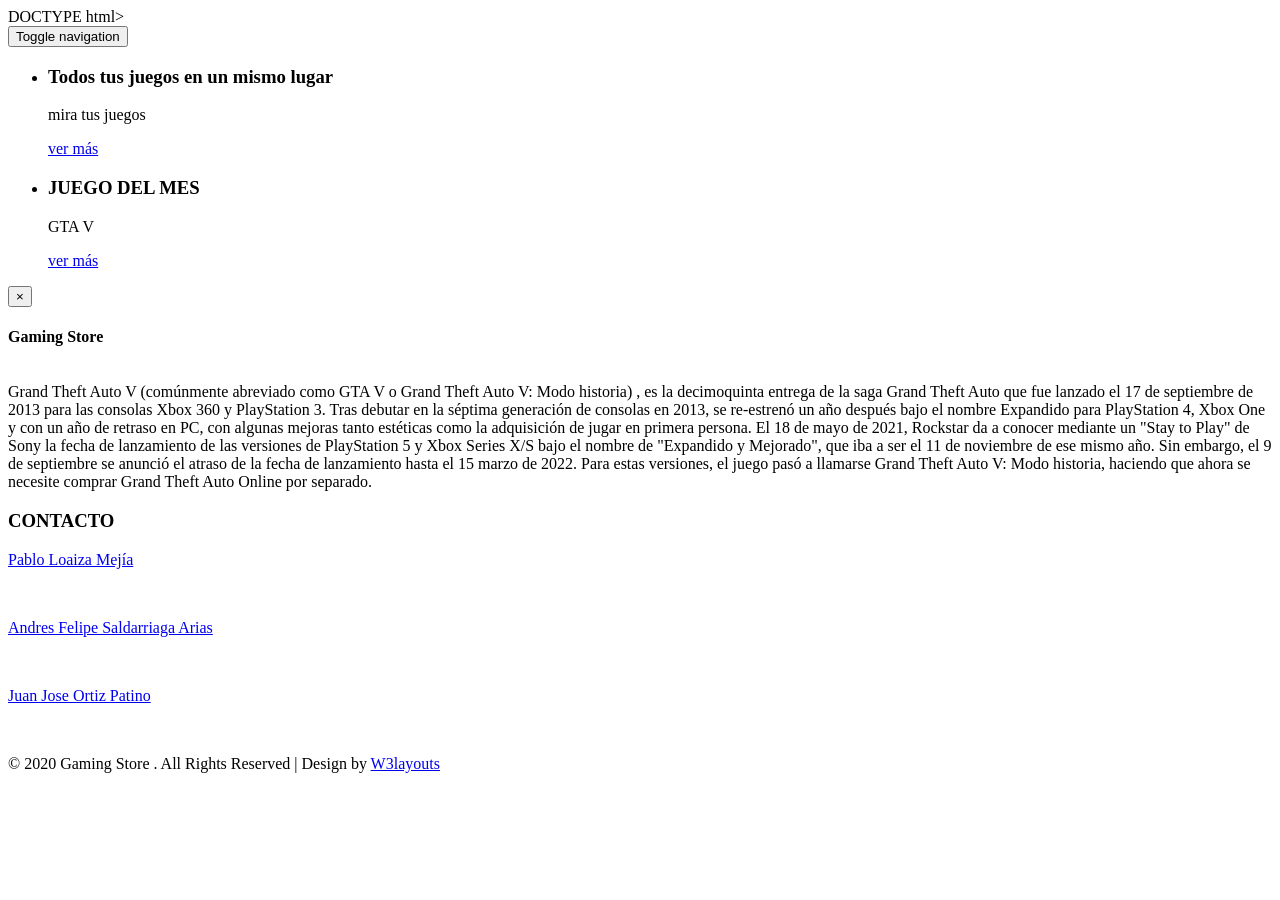
==== index.html @ f5cdbe8d "commit index" ====
DOCTYPE html>
<html lang="en">

<head>
    <title>Gaming Store a Games Category Bootstrap responsive Website Template | Home :: w3layouts</title>
    <meta name="viewport" content="width=device-width, initial-scale=1">
    <meta charset="utf-8">
    <meta name="keywords" content="Gaming Store Responsive web template, Bootstrap Web Templates, Flat Web Templates, Android Compatible web template, 
Smartphone Compatible web template, free webdesigns for Nokia, Samsung, LG, SonyEricsson, Motorola web design" />
    <script
        type="application/x-javascript"> addEventListener("load", function() { setTimeout(hideURLbar, 0); }, false); function hideURLbar(){ window.scrollTo(0,1); } </script>
    <!-- bootstrap-css -->
    <link href="css/bootstrap.css" rel="stylesheet" type="text/css" media="all" />
    <!--// bootstrap-css -->
    <!-- css -->
    <link rel="stylesheet" href="css/style.css" type="text/css" media="all" />
    <!--// css -->
    <!-- font-awesome icons -->
    <link href="css/font-awesome.css" rel="stylesheet">
    <!-- //font-awesome icons -->
    <!-- portfolio -->
    <link rel="stylesheet" href="css/chocolat.css" type="text/css" media="all">
    <!-- //portfolio -->
    <!-- font -->
    <link href="//fonts.googleapis.com/css?family=Roboto:100,100i,300,300i,400,400i,500,500i,700,700i,900,900i"
        rel="stylesheet">
    <link href='//fonts.googleapis.com/css?family=Roboto+Condensed:400,700italic,700,400italic,300italic,300'
        rel='stylesheet' type='text/css'>
    <!-- //font -->
    <script src="js/jquery-1.11.1.min.js"></script>
    <script src="js/bootstrap.js"></script>
    <script type="text/javascript">
        jQuery(document).ready(function ($) {
            $(".scroll").click(function (event) {
                event.preventDefault();
                $('html,body').animate({ scrollTop: $(this.hash).offset().top }, 1000);
            });
        });
    </script>
    <script src="js/main.js"></script>
    <!--[if lt IE 9]>
  <script src="https://oss.maxcdn.com/libs/html5shiv/3.7.0/html5shiv.js"></script>
<![endif]-->
</head>

<body>
    <!-- banner -->
    <div class="banner">
        <div class="agileinfo-dot">
            <div class="header-top">
                <div class="container">
                    <div class="header-top-info">
                        <nav class="navbar navbar-default">
                            <!-- Brand and toggle get grouped for better mobile display -->
                            <div class="navbar-header">
                                <button type="button" class="navbar-toggle collapsed" data-toggle="collapse"
                                    data-target="#bs-example-navbar-collapse-1">
                                    <span class="sr-only">Toggle navigation</span>
                                    <span class="icon-bar"></span>
                                    <span class="icon-bar"></span>
                                    <span class="icon-bar"></span>
                                </button>
                            </div>

                            <!-- Collect the nav links, forms, and other content for toggling -->
                            <div class="collapse navbar-collapse nav-wil" id="bs-example-navbar-collapse-1">
                                <nav class="menu"></nav>
                            </div>
                            <!-- /.navbar-collapse -->
                        </nav>
                    </div>
                </div>
            </div>
            <div class="w3layouts-banner-info">
                <div class="container">
                    <div class="w3layouts-banner-slider">
                        <div class="w3layouts-banner-top-slider">
                            <div class="slider">
                                <div class="callbacks_container">
                                    <ul class="rslides callbacks callbacks1" id="slider4">
                                        <li>
                                            <div class="banner_text">
                                                <h3>Todos tus juegos en un mismo lugar</h3>
                                                <p>mira tus juegos</p>
                                                <div class="w3-button">
                                                    <a href="javascript:void(0)" id="item_5">ver más</a>
                                                </div>
                                            </div>
                                        </li>
                                        <li>
                                            <div class="banner_text">
                                                <h3>JUEGO DEL MES</h3>
                                                <p>GTA V</p>
                                                <div class="w3-button">
                                                    <a href="javascript:void(0)" data-toggle="modal"
                                                        data-target="#myModal">ver más</a>
                                                </div>
                                            </div>
                                        </li>
                                    </ul>
                                </div>
                                <div class="clearfix"> </div>
                                <script src="js/responsiveslides.min.js"></script>
                                <script>
                                    // You can also use "$(window).load(function() {"
                                    $(function () {
                                        // Slideshow 4
                                        $("#slider4").responsiveSlides({
                                            auto: true,
                                            pager: true,
                                            nav: true,
                                            speed: 500,
                                            namespace: "callbacks",
                                            before: function () {
                                                $('.events').append("<li>before event fired.</li>");
                                            },
                                            after: function () {
                                                $('.events').append("<li>after event fired.</li>");
                                            }
                                        });

                                    });
                                </script>
                                <!--banner Slider starts Here-->
                            </div>
                        </div>
                    </div>
                </div>
            </div>
        </div>
    </div>
    <!-- //banner -->


    <!-- modal -->
    <div class="modal about-modal fade" id="myModal" tabindex="-1" role="dialog">
        <div class="modal-dialog" role="document">
            <div class="modal-content">
                <div class="modal-header">
                    <button type="button" class="close" data-dismiss="modal" aria-label="Close"><span
                            aria-hidden="true">&times;</span></button>
                    <h4 class="modal-title">Gaming <span>Store</span></h4>
                </div>
                <div class="modal-body">
                    <div class="agileits-w3layouts-info">
                        <img src="images/GTAV.webp" alt="" />
                        <p>Grand Theft Auto V (comúnmente abreviado como GTA V o Grand Theft Auto V: Modo historia) , es
                            la decimoquinta entrega de la saga Grand Theft Auto que fue lanzado el 17 de septiembre de
                            2013 para las consolas Xbox 360 y PlayStation 3.

                            Tras debutar en la séptima generación de consolas en 2013, se re-estrenó un año después bajo
                            el nombre Expandido para PlayStation 4, Xbox One y con un año de retraso en PC, con algunas
                            mejoras tanto estéticas como la adquisición de jugar en primera persona. El 18 de mayo de
                            2021, Rockstar da a conocer mediante un "Stay to Play" de Sony la fecha de lanzamiento de
                            las versiones de PlayStation 5 y Xbox Series X/S bajo el nombre de "Expandido y Mejorado",
                            que iba a ser el 11 de noviembre de ese mismo año. Sin embargo, el 9 de septiembre se
                            anunció el atraso de la fecha de lanzamiento hasta el 15 marzo de 2022. Para estas
                            versiones, el juego pasó a llamarse Grand Theft Auto V: Modo historia, haciendo que ahora se
                            necesite comprar Grand Theft Auto Online por separado. </p>
                    </div>
                </div>
            </div>
        </div>
    </div>
    <!-- //modal -->
    <!-- footer -->
    <footer id="contacto">
        <div class="container">
            <div class="footer-top">
                <div class="col-md-4 amet-sed amet-medium" id="contendor-contacto">
                    <div class="footer-title">
                        <h3>CONTACTO</h3>
                    </div>
                    <div class="contacto">
                        <div>
                            <p><a href="mailto:pablo.loaiza@upb.edu.co" target="_blank">Pablo Loaiza Mejía</a></p>
                            <a href="https://wa.me/3006722101" target="_blank" style="padding: 5px;"><i
                                    class="fa fa-whatsapp" style="color: white;"></i></a>
                            <a href="mailto:pablo.loaiza@upb.edu.co" target="_blank" style="padding: 5px;"><i
                                    class="fa fa-envelope" style="color: white;"></i></a>
                        </div>
                        <div>
                            <p><a href="mailto:andres.saldarriagaa@upb.edu.co" target="_blank"> Andres Felipe
                                    Saldarriaga Arias</a></p>
                            <a href="https://wa.me/3106847478" target="_blank" style="padding: 5px;"><i
                                    class="fa fa-whatsapp" style="color: white;"></i></a>
                            <a href="mailto:andres.saldarriagaa@upb.edu.co" target="_blank" style="padding: 5px;"><i
                                    class="fa fa-envelope" style="color: white;"></i></a>
                        </div>
                        <div>
                            <p><a href="mailto:juanj.ortiz@upb.edu.co" target="_blank">Juan Jose Ortiz Patino</a></p>
                            <a href="https://wa.me/3016197280" target="_blank" style="padding: 5px;"><i
                                    class="fa fa-whatsapp" style="color: white;"></i></a>
                            <a href="mailto:juanj.ortiz@upb.edu.co" target="_blank" style="padding: 5px;"><i
                                    class="fa fa-envelope" style="color: white;"></i></a>
                        </div>
                    </div>
                </div>
            </div>
        </div>
    </footer>
    <!-- //footer -->
    <!-- copyright -->
    <div class="copyright">
        <div class="container">
            <p class="footer-class">© 2020 Gaming Store . All Rights Reserved | Design by <a
                    href="http://w3layouts.com/" target="_blank">W3layouts</a> </p>
        </div>
    </div>
    <!-- //copyright -->
    <script src="js/jarallax.js"></script>
    <!-- <script src="js/SmoothScroll.min.js"></script> -->
    <script type="text/javascript">
        /* init Jarallax */
        $('.jarallax').jarallax({
            speed: 0.5,
            imgWidth: 1366,
            imgHeight: 768
        })
    </script>
    <script src="js/responsiveslides.min.js"></script>
    <script type="text/javascript" src="js/move-top.js"></script>
    <script type="text/javascript" src="js/easing.js"></script>
    <!-- here stars scrolling icon -->
    <script type="text/javascript">
        $(document).ready(function () {
            /*
                var defaults = {
                containerID: 'toTop', // fading element id
                containerHoverID: 'toTopHover', // fading element hover id
                scrollSpeed: 1200,
                easingType: 'linear' 
                };
            */

            $().UItoTop({ easingType: 'easeOutQuart' });

        });
    </script>
    <!-- //here ends scrolling icon -->
    <!-- Tabs-JavaScript -->
    <script src="js/jquery.filterizr.js"></script>
    <script src="js/controls.js"></script>
    <script type="text/javascript">
        $(function () {
            $('.filtr-container').filterizr();
        });
    </script>
    <!-- //Tabs-JavaScript -->
    <!-- PopUp-Box-JavaScript -->
    <script src="js/jquery.chocolat.js"></script>
    <script type="text/javascript">
        $(function () {
            $('.filtr-item a').Chocolat();
        });
    </script>
    <!-- //PopUp-Box-JavaScript -->
</body>

</html>
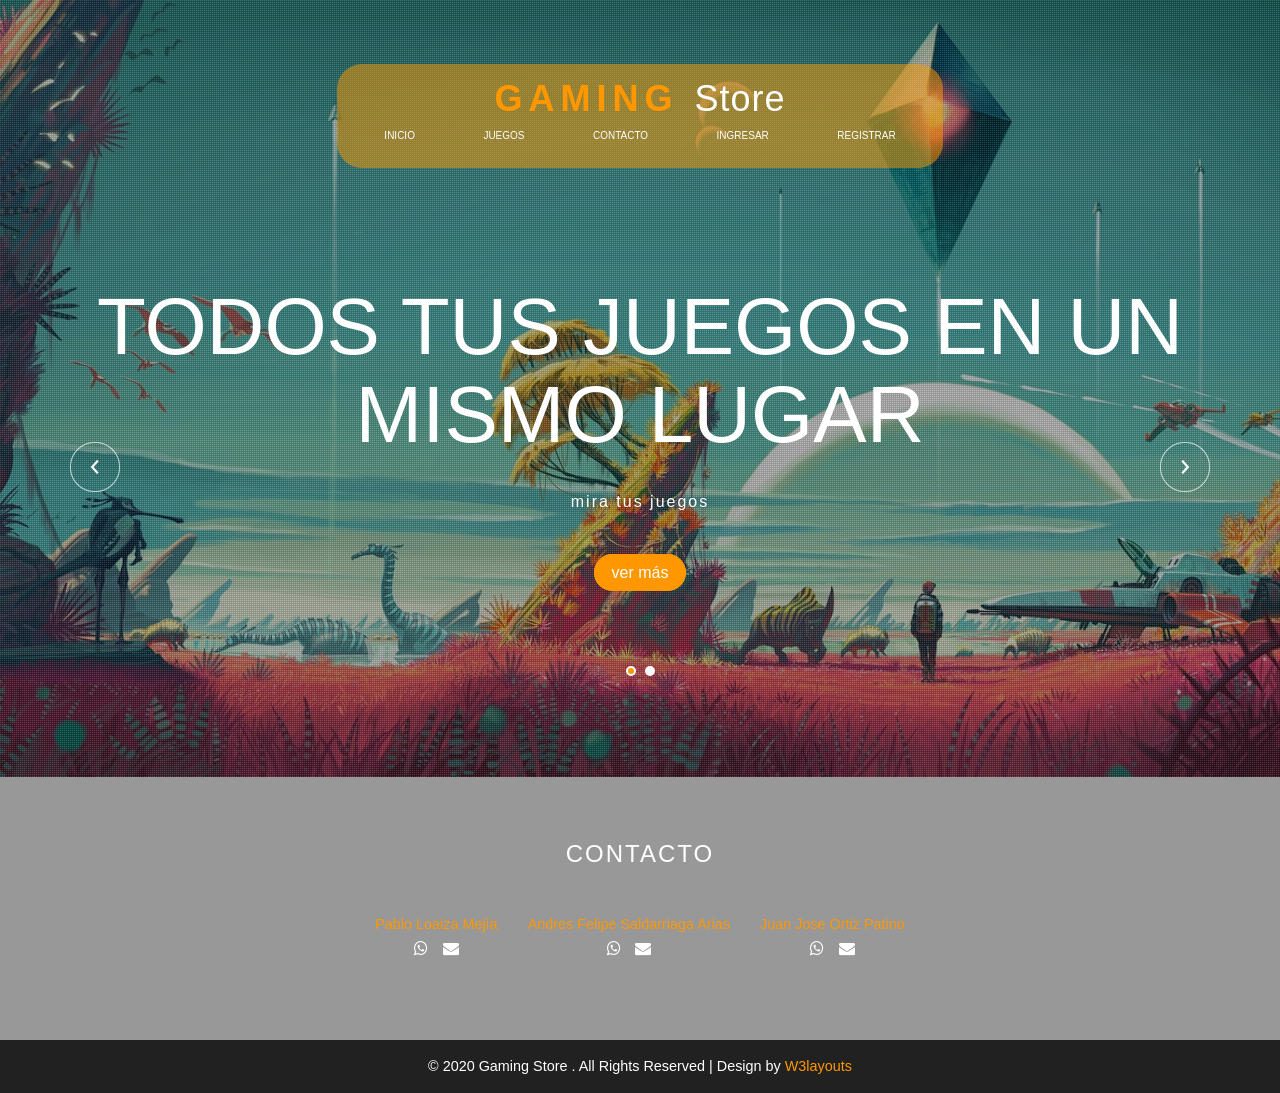
==== commit 86a147a2: "corregir" ====
--- a/index.html
+++ b/index.html
@@ -1,4 +1,4 @@
-DOCTYPE html>
+<!DOCTYPE html>
 <html lang="en">
 
 <head>
--- a/css/style.css
+++ b/css/style.css
@@ -0,0 +1,2093 @@
+/*--A Design by W3layouts 
+Author: W3layout
+Author URL: http://w3layouts.com
+--*/
+body a {
+	transition: 0.5s all;
+	-webkit-transition: 0.5s all;
+	-o-transition: 0.5s all;
+	-moz-transition: 0.5s all;
+	-ms-transition: 0.5s all;
+}
+
+html,
+body {
+	font-size: 100%;
+	font-family: 'Roboto', sans-serif;
+}
+
+body {
+	background: #FFFFFF;
+}
+
+.banner {
+	background: url(../images/1.jpg) no-repeat 0px 0px;
+	background-size: cover;
+}
+
+.agileinfo-dot {
+	background: url(../images/dott.png)repeat 0px 0px;
+	background-size: 2px;
+	-webkit-background-size: 2px;
+	-moz-background-size: 2px;
+	-o-background-size: 2px;
+	-ms-background-size: 2px;
+	padding: 3em 0;
+}
+
+.jarallax {
+	position: relative;
+	background-size: cover;
+	background-repeat: no-repeat;
+	background-position: 50% 50%;
+}
+
+/*-- banner --*/
+/*-- header --*/
+.agileits-logo {
+	text-align: center;
+}
+
+.agileits-logo h1 {
+	margin: 0;
+}
+
+.agileits-logo h1 a {
+	font-size: 1em;
+	text-transform: uppercase;
+	color: #FF9800;
+	text-decoration: none;
+	font-weight: 700;
+	font-family: 'Roboto Condensed', sans-serif;
+	letter-spacing: 6px;
+	padding: 0;
+}
+
+.agileits-logo h1 a span {
+	text-transform: capitalize;
+	letter-spacing: 1px;
+	font-weight: 300;
+	color: #FFFFFF;
+}
+
+nav {
+	position: fixed;
+	top: 0;
+	display: flex;
+	flex-direction: column;
+	align-items: center;
+	justify-content: center;
+	width: 90%;
+	left: 0;
+	margin: 5%;
+	overflow: hidden;
+	z-index: 3;
+}
+
+.navbar-default {
+	background: none;
+	border: none;
+}
+
+.navbar {
+	margin-bottom: 0;
+}
+
+.navbar-collapse {
+	padding: 0;
+	box-shadow: none;
+}
+
+.navbar-default .navbar-brand {
+	color: #fff;
+}
+
+.navbar-nav {
+	float: none;
+	text-align: center;
+	background: none;
+}
+
+.header-top-info ul {
+	background-color: rgba(255, 153, 0, 0.5);
+	padding: 15px;
+	border-radius: 25px;
+}
+
+.header-top-info ul li {
+	display: inline-block;
+	float: none;
+}
+
+.navbar-nav li:after {
+	display: none;
+}
+
+.navbar-nav li.active:after {
+	background: none !important;
+	width: 0px !important;
+}
+
+.navbar-default .navbar-nav>li>a {
+	color: #fff;
+	border: solid 2px rgba(255, 255, 255, 0);
+}
+
+.navbar-default .navbar-nav>li>a:hover,
+.navbar-default .navbar-nav>li>a:focus {
+	color: #ffffff;
+	border: solid 2px #ffffff;
+	background: none;
+	border-radius: 20px;
+}
+
+.navbar-default .navbar-brand:hover,
+.navbar-default .navbar-brand:focus {
+	color: #ffffff;
+}
+
+.navbar-nav>li>a {
+	font-size: 10px;
+	padding: .5em 2em;
+	margin: 0 1em;
+}
+
+.navbar-default .navbar-nav>.active>a,
+.navbar-default .navbar-nav>.active>a:hover,
+.navbar-default .navbar-nav>.active>a:focus {
+	color: #ffffff;
+	border: solid 2px #ffffff;
+	background: none;
+	border-radius: 20px;
+}
+
+/*-- //header --*/
+/*--slider--*/
+#slider2,
+#slider3 {
+	box-shadow: none;
+	-moz-box-shadow: none;
+	-webkit-box-shadow: none;
+	margin: 0 auto;
+}
+
+.rslides_tabs li:first-child {
+	margin-left: 0;
+}
+
+.rslides_tabs .rslides_here a {
+	background: rgba(255, 255, 255, .1);
+	color: #fff;
+	font-weight: bold;
+}
+
+.events {
+	list-style: none;
+}
+
+.callbacks_container {
+	position: relative;
+	float: left;
+	width: 100%;
+}
+
+.callbacks {
+	position: relative;
+	list-style: none;
+	overflow: hidden;
+	width: 100%;
+	padding: 0;
+	margin: 0;
+}
+
+.callbacks li {
+	position: absolute;
+	width: 100%;
+}
+
+.callbacks img {
+	position: relative;
+	z-index: 1;
+	height: auto;
+	border: 0;
+}
+
+.callbacks .caption {
+	display: block;
+	position: absolute;
+	z-index: 2;
+	font-size: 20px;
+	text-shadow: none;
+	color: #fff;
+	left: 0;
+	right: 0;
+	padding: 10px 20px;
+	margin: 0;
+	max-width: none;
+	top: 10%;
+	text-align: center;
+}
+
+.callbacks_nav {
+	position: absolute;
+	-webkit-tap-highlight-color: rgba(0, 0, 0, 0);
+	bottom: 109px;
+	left: 0;
+	z-index: 3;
+	text-indent: -9999px;
+	overflow: hidden;
+	text-decoration: none;
+	width: 50px;
+	height: 50px;
+	background: transparent url(../images/arrows.png) no-repeat left top;
+}
+
+.callbacks_nav.next {
+	left: auto;
+	background-position: right top;
+	right: 0;
+}
+
+.callbacks_nav.prev {
+	right: auto;
+	background-position: left top;
+	left: 0;
+}
+
+#slider3-pager a {
+	display: inline-block;
+}
+
+#slider3-pager span {
+	float: left;
+}
+
+#slider3-pager span {
+	width: 100px;
+	height: 15px;
+	background: #fff;
+	display: inline-block;
+	border-radius: 30em;
+	opacity: 0.6;
+}
+
+#slider3-pager .rslides_here a {
+	background: #FFF;
+	border-radius: 30em;
+	opacity: 1;
+}
+
+#slider3-pager a {
+	padding: 0;
+}
+
+#slider3-pager li {
+	display: inline-block;
+}
+
+.rslides {
+	position: relative;
+	list-style: none;
+	overflow: hidden;
+	width: 100%;
+	padding: 0;
+}
+
+.rslides li {
+	-webkit-backface-visibility: hidden;
+	position: absolute;
+	display: none;
+	width: 100%;
+	left: 0;
+	top: 0;
+}
+
+.rslides li {
+	position: relative;
+	display: block;
+	float: left;
+}
+
+.rslides img {
+	height: auto;
+	border: 0;
+}
+
+.callbacks_tabs {
+	list-style: none;
+	position: absolute;
+	top: 116%;
+	left: 48%;
+	padding: 0;
+	margin: 0;
+	display: block;
+	z-index: 999;
+}
+
+.slider-top span {
+	font-weight: 600;
+}
+
+.callbacks_tabs li {
+	display: inline-block;
+	margin: 0;
+}
+
+/*----*/
+.callbacks_tabs a {
+	visibility: hidden;
+}
+
+.callbacks_tabs a:after {
+	content: "\f111";
+	font-size: 0;
+	font-family: FontAwesome;
+	visibility: visible;
+	display: block;
+	height: 10px;
+	width: 10px;
+	display: inline-block;
+	background: #ffffff;
+	border: 2px solid #ffffff;
+	border-radius: 50%;
+	-webkit-border-radius: 50%;
+	-o-border-radius: 50%;
+	-moz-border-radius: 50%;
+	-ms-border-radius: 50%;
+}
+
+.callbacks_here a:after {
+	background: #ff9800;
+	border: 2px solid #ffffff;
+}
+
+/*-- //slider --*/
+/*-- w3layouts-banner-info --*/
+.w3layouts-banner-info {
+	padding: 8em 0;
+}
+
+.banner_text {
+	text-align: center;
+}
+
+.banner_text h3 {
+	color: #FFFFFF;
+	font-size: 5em;
+	margin: 0;
+	font-weight: 100;
+	text-transform: uppercase;
+}
+
+.banner_text p {
+	color: #FFFFFF;
+	font-size: 1em;
+	margin: 2em 0;
+	letter-spacing: 2px;
+}
+
+.w3-button {
+	position: relative;
+	margin: 0;
+	padding: 1em;
+	z-index: 1;
+}
+
+.w3-button a {
+	color: #FFFFFF;
+	font-size: 1em;
+	padding: .5em 1em;
+	border: solid 2px #FF9800;
+	text-decoration: none;
+	border-radius: 30px;
+	margin: 0;
+	background: #FF9800;
+}
+
+.w3-button a:hover {
+	color: #FFFFFF;
+	background: none;
+	border: solid 2px #FFFFFF;
+}
+
+/*-- //w3layouts-banner-info --*/
+/*-- about--*/
+.about,
+.markets,
+.portfolio,
+.testimonial-dot,
+.team,
+.blog,
+.mail {
+	padding: 4em 0;
+}
+
+.welcome {
+	border-bottom: 1px dashed #ccc;
+	padding-bottom: 1em;
+	text-align: center;
+}
+
+.agileits-title h2,
+.agileits-title h3 {
+	font-size: 4em;
+	color: #ff9800;
+	margin: 0;
+	text-align: center;
+	font-family: 'Roboto Condensed', sans-serif;
+}
+
+.agileits-title p {
+	font-size: 1em;
+	color: #999;
+	line-height: 1.8em;
+	margin: 1em auto 0;
+	width: 65%;
+}
+
+.about-w3lsrow {
+	margin: 4em 0 0 0;
+}
+
+.w3about-img {
+	background: url(../images/2.jpg)no-repeat 0px 0px;
+	background-size: cover;
+	min-height: 30em;
+	padding: 0;
+	position: relative;
+}
+
+.w3about-text {
+	background: #f2f2f2;
+	position: absolute;
+	width: 56%;
+	padding: 3em;
+	right: -30%;
+	top: 27%;
+}
+
+.w3about-text h5 {
+	font-size: 2.5em;
+	color: #212121;
+	margin: 0;
+}
+
+.w3about-text p {
+	color: #999999;
+	font-size: .9em;
+	line-height: 1.8em;
+	margin: 1em 0 0 0;
+}
+
+/*-- //about--*/
+/*-- markets --*/
+.markets {
+	background: #ececec;
+}
+
+.wthree-heading h3,
+.agileits-top-heading h2 {
+	color: #212121;
+	font-size: 2.5em;
+	margin: 0;
+	font-weight: 600;
+	text-transform: uppercase;
+	letter-spacing: 6px;
+}
+
+.wthree-heading {
+	text-align: center;
+}
+
+.markets-grids,
+.agileits-feedback-grids,
+.w3-agileits-newsletter,
+.team-grids,
+.agile-contact-form,
+.w3-agile-testimonial,
+.wthree-blog-grids,
+.w3_mail_grids,
+.agileits-team-grids {
+	margin: 4em 0 0 0;
+}
+
+.agileits-icon-grid {
+	padding: 2em;
+	background: #FFFFFF;
+	box-shadow: 0 0px 1px rgb(107, 107, 107), 0 1px 2px rgba(0, 0, 0, .24);
+}
+
+.icon-left {
+	float: none;
+	width: 70px;
+	height: 70px;
+	text-align: center;
+	padding: 1.2em 0 0 0;
+	margin: 0 auto 1em;
+	background: #ff9800;
+}
+
+.icon-left i.fa {
+	color: #FFFFFF;
+	font-size: 2em;
+}
+
+.icon-right {
+	float: none;
+	width: 100%;
+	text-align: center;
+}
+
+.icon-right h5 {
+	color: #212121;
+	font-size: 1em;
+	margin: 0;
+	font-weight: 700;
+	text-transform: uppercase;
+	letter-spacing: 4px;
+}
+
+.icon-right p {
+	color: #999999;
+	font-size: .9em;
+	margin: 1em 0 0 0;
+	line-height: 1.8em;
+}
+
+.w3ls-markets-grid:nth-child(4),
+.w3ls-markets-grid:nth-child(5),
+.w3ls-markets-grid:nth-child(6) {
+	margin: 3em 0 0 0;
+}
+
+/*-- //markets --*/
+/*-- portfolio --*/
+.filtr-item {
+	padding: 0;
+	width: 33.3335%;
+	float: left;
+}
+
+.filtr-container {
+	width: 100%;
+}
+
+.item-desc {
+	background-color: rgba(0, 0, 0, 0.5);
+	color: white;
+	position: absolute;
+	text-transform: uppercase;
+	text-align: center;
+	z-index: 1;
+}
+
+.simplefilter li,
+.multifilter li,
+.sortandshuffle li {
+	color: #212121;
+	cursor: pointer;
+	display: inline-block;
+	padding: 10px 20px;
+	font-size: .9em;
+	font-weight: 600;
+	margin: 0 0.4em;
+	border-radius: 30px;
+	-webkit-border-radius: 30px;
+	-moz-border-radius: 30px;
+	-o-border-radius: 30px;
+	-ms-border-radius: 30px;
+}
+
+.simplefilter li {
+	border: 2px solid #212121;
+}
+
+.simplefilter li.active {
+	border: 2px solid #ff9800;
+	color: #ffffff;
+	background: #ff9800;
+	border-radius: 30px;
+	-webkit-border-radius: 30px;
+	-moz-border-radius: 30px;
+	-o-border-radius: 30px;
+	-ms-border-radius: 30px;
+}
+
+select {
+	padding: 1rem 1rem;
+	text-transform: uppercase;
+}
+
+.sortandshuffle .shuffle-btn {
+	background-color: #dec800;
+}
+
+.sortandshuffle .sort-btn {
+	background-color: #de0000;
+}
+
+.sortandshuffle .sort-btn.active {
+	background-color: #9d0000;
+}
+
+.filtr-item {
+	transform: scale(1) translate3d(0px, 0px, 0px);
+	-o-transform: scale(1) translate3d(0px, 0px, 0px);
+	transition: all 0.5s ease-out 0ms;
+	-o-transition: all 0.5s ease-out 0ms;
+	transform-style: preserve-3d;
+	-o-transform-style: preserve-3d;
+}
+
+ul.simplefilter {
+	text-align: center;
+	margin: 4em 0 3em;
+	padding: 0;
+}
+
+@media screen and (max-width:991px) {
+	.filtr-item {
+		float: left;
+		width: 33.33%;
+	}
+
+	.simplefilter li,
+	.multifilter li,
+	.sortandshuffle li {
+		padding: 10px 13px;
+		font-size: 1em;
+	}
+}
+
+@media screen and (max-width:768px) {
+	.filtr-item {
+		float: left;
+		width: 50%;
+	}
+
+	.simplefilter li,
+	.multifilter li,
+	.sortandshuffle li {
+		padding: 8px 10px;
+		font-size: 0.9em;
+		letter-spacing: 0px;
+	}
+}
+
+@media screen and (max-width:600px) {
+	.filtr-item {
+		padding: 0em;
+	}
+
+	ul.simplefilter {
+		margin-bottom: 0em;
+	}
+
+	.simplefilter li,
+	.multifilter li,
+	.sortandshuffle li {
+		margin-bottom: 1em;
+	}
+}
+
+@media screen and (max-width:414px) {
+	ul.simplefilter {
+		margin-bottom: 0em;
+	}
+
+	.filtr-item {
+		width: 100%;
+	}
+
+	.simplefilter li,
+	.multifilter li,
+	.sortandshuffle li {
+		padding: 4px 4px;
+		font-size: 0.8em;
+		letter-spacing: 0px;
+		margin-bottom: 1em;
+	}
+}
+
+.portfolio figure {
+	margin: 0;
+	padding: 0;
+	position: relative;
+	display: block;
+	cursor: pointer;
+	overflow: hidden;
+}
+
+.portfolio figure:hover figcaption {
+	-ms-filter: progid:DXImageTransform.Microsoft.Alpha(Opacity=100);
+	filter: alpha(opacity=100);
+	opacity: 1;
+	-webkit-transform: rotate(0);
+	-moz-transform: rotate(0);
+	-o-transform: rotate(0);
+	-ms-transform: rotate(0);
+	transform: rotate(0);
+	top: 0;
+}
+
+.portfolio figcaption {
+	-ms-filter: progid:DXImageTransform.Microsoft.Alpha(Opacity=0);
+	filter: alpha(opacity=0);
+	opacity: 0;
+	position: absolute;
+	height: 100%;
+	width: 100%;
+	top: -100%;
+	background: rgba(0, 0, 0, .5);
+	color: #fff;
+	-webkit-transition: all .5s ease;
+	-moz-transition: all .5s ease;
+	-o-transition: all .5s ease;
+	-ms-transition: all .5s ease;
+	transition: all .5s ease;
+	-webkit-transition-delay: .5s;
+	-moz-transition-delay: .5s;
+	-o-transition-delay: .5s;
+	-ms-transition-delay: .5s;
+	transition-delay: .5s;
+	-webkit-transform: rotate(360deg);
+	-moz-transform: rotate(360deg);
+	-o-transform: rotate(360deg);
+	-ms-transform: rotate(360deg);
+	transform: rotate(360deg);
+}
+
+.portfolio figcaption h3 {
+	color: #FFF;
+	text-align: center;
+	margin-bottom: 0;
+	font-size: 2em;
+	letter-spacing: 3px;
+	font-weight: 700;
+	font-family: 'Roboto Condensed', sans-serif;
+	text-transform: uppercase;
+	position: relative;
+	margin-top: 105px;
+	-webkit-transition: all .5s;
+	-moz-transition: all .5s;
+	-o-transition: all .5s;
+	-ms-transition: all .5s;
+	transition: all .5s;
+	-webkit-transition-delay: 1s;
+	-moz-transition-delay: 1s;
+	-o-transition-delay: 1s;
+	-ms-transition-delay: 1s;
+	transition-delay: 1s;
+}
+
+.portfolio figcaption h3 span {
+	text-transform: capitalize;
+	letter-spacing: 1px;
+	font-weight: 300;
+}
+
+.portfolio figure:hover h3 {
+	left: 0;
+}
+
+.portfolio figcaption a {
+	color: #fff;
+	border: 2px solid #fff;
+	padding: 4px 10px;
+	text-decoration: none;
+}
+
+.portfolio figcaption a:hover {
+	color: #4f5856;
+	background: #fff;
+}
+
+/*-- //portfolio --*/
+/*-- model --*/
+.agileits-w3layouts-info img {
+	width: 100%;
+}
+
+.modal-header h4 {
+	margin: 0;
+	font-size: 2em;
+	text-transform: uppercase;
+	color: #FF9800;
+	text-decoration: none;
+	font-weight: 700;
+	font-family: 'Roboto Condensed', sans-serif;
+	letter-spacing: 6px;
+	padding: 0;
+}
+
+.modal-header h4 span {
+	text-transform: capitalize;
+	letter-spacing: 1px;
+	font-weight: 300;
+	color: #212121;
+}
+
+.modal-body p {
+	margin: 1em 0 0 0;
+	font-size: .875em;
+	color: #999999;
+	line-height: 1.8em;
+}
+
+/*-- //model --*/
+/*-- testimonial --*/
+.testimonial {
+	background: url(../images/1.jpg) no-repeat 0px 0px;
+	background-size: cover;
+}
+
+.testimonial-dot {
+	background: url(../images/dott.png)repeat 0px 0px;
+	background-size: 2px;
+	-webkit-background-size: 2px;
+	-moz-background-size: 2px;
+	-o-background-size: 2px;
+	-ms-background-size: 2px;
+}
+
+.testimonial-heading h3 {
+	color: #FFFFFF;
+}
+
+.testimonial-heading h5 {
+	color: #FFFFFF;
+}
+
+.testimonial-img-grid {
+	width: 28%;
+	margin: 0 auto;
+}
+
+.testimonial-img {
+	float: left;
+	width: 26.33%;
+}
+
+.testimonial-img:nth-child(2) {
+	margin: 0 2em;
+}
+
+.testimonial-img img {
+	width: 100%;
+	border-radius: 50%;
+	-webkit-border-radius: 50%;
+	-ms-border-radius: 50%;
+	-moz-border-radius: 50%;
+	-o-border-radius: 50%;
+}
+
+.t-img1 img,
+.t-img2 img {
+	opacity: 0.6;
+}
+
+.testimonial-img-info {
+	margin: 2em 0 0 0;
+}
+
+.testimonial-img-info {
+	text-align: center;
+}
+
+.testimonial-img-info p {
+	color: #FFFFFF;
+	font-size: .9em;
+	margin: 0 auto;
+	width: 60%;
+	line-height: 1.8em;
+}
+
+.testimonial-img-info h5 {
+	color: #FFFFFF;
+	font-size: 1em;
+	margin: 1em 0;
+	font-weight: 700;
+	text-transform: uppercase;
+	letter-spacing: 4px;
+}
+
+.testimonial-img-info h6 {
+	color: #FFFFFF;
+	font-size: .9em;
+	margin: 1em 0;
+	font-style: italic;
+}
+
+/*-- //testimonial --*/
+/*-- team --*/
+.team-heading h4 {
+	color: rgba(255, 255, 255, 0.47);
+}
+
+.team-info {
+	position: relative;
+	overflow: hidden;
+}
+
+.team-info img {
+	width: 100%;
+}
+
+.team-caption h4 {
+	color: #FFFFFF;
+	font-size: 1.5em;
+	margin: .5em 0 0 0;
+	font-family: 'Roboto Condensed', sans-serif;
+}
+
+.team-caption p {
+	color: #eaeaea;
+	font-size: .9em;
+	margin: 0;
+}
+
+.team-caption ul {
+	padding: 0;
+	margin: 1em 0 0 0;
+}
+
+.team-caption ul li {
+	display: inline-block;
+}
+
+.team-caption ul li a {
+	color: #333;
+	text-align: center;
+}
+
+.team-caption ul li a i.fa.fa-facebook {
+	height: 30px;
+	width: 30px;
+	line-height: 30px;
+	border: solid 2px #FFF;
+	background: none;
+	color: #FFF;
+	transition: 0.5s all;
+	-webkit-transition: 0.5s all;
+	-moz-transition: 0.5s all;
+	-o-transition: 0.5s all;
+	-ms-transition: 0.5s all;
+}
+
+.team-caption ul li a i.fa.fa-facebook:hover {
+	background: #3b5998;
+}
+
+.team-caption ul li a i.fa.fa-twitter {
+	height: 30px;
+	width: 30px;
+	line-height: 30px;
+	border: solid 2px #FFF;
+	background: none;
+	color: #FFF;
+	transition: 0.5s all;
+	-webkit-transition: 0.5s all;
+	-moz-transition: 0.5s all;
+	-o-transition: 0.5s all;
+	-ms-transition: 0.5s all;
+}
+
+.team-caption ul li a i.fa.fa-twitter:hover {
+	background: #55acee;
+}
+
+.team-caption ul li a i.fa.fa-rss {
+	height: 30px;
+	width: 30px;
+	line-height: 30px;
+	border: solid 2px #FFF;
+	background: none;
+	color: #FFF;
+	transition: 0.5s all;
+	-webkit-transition: 0.5s all;
+	-moz-transition: 0.5s all;
+	-o-transition: 0.5s all;
+	-ms-transition: 0.5s all;
+}
+
+.team-caption ul li a i.fa.fa-rss:hover {
+	background: #f26522;
+}
+
+.team-caption {
+	background: #FF9800;
+	padding: 1em;
+	position: absolute;
+	left: 0;
+	bottom: -105%;
+	text-align: center;
+	width: 100%;
+	height: 154px;
+	-webkit-transition: .5s all;
+	transition: .5s all;
+	-moz-transition: .5s all;
+}
+
+.team-info:hover .team-caption {
+	bottom: 0%;
+}
+
+.team-info:hover .team-caption {
+	bottom: 0%;
+}
+
+/*-- //team --*/
+/*-- blog --*/
+.blog {
+	background: #ececec;
+}
+
+.blog-left h4 {
+	color: #FF9800;
+	margin: 0 0 1em 0;
+	font-size: 2.5em;
+	font-weight: 800;
+}
+
+.blog-left ul {
+	padding: 0;
+	margin: 1em 0 0 0;
+}
+
+.blog-left ul li {
+	display: block;
+	color: #212121;
+	font-size: .9em;
+	margin: .5em 0;
+}
+
+.blog-left ul li a {
+	color: #FF9800;
+	text-decoration: none;
+	-o-transition: all 0.5s;
+	-moz-transition: all 0.5s;
+	-ms-transition: all 0.5s;
+	-webkit-transition: all 0.5s;
+	transition: all 0.5s;
+}
+
+.blog-left ul li a:hover {
+	color: #212121;
+}
+
+.blog-left ul li a:focus,
+.blog-right a:focus,
+.date-text a:focus {
+	outline: none;
+}
+
+.blog-right a {
+	line-height: 1.5em;
+	color: #212121;
+	font-size: 1em;
+	margin: 0;
+	text-transform: uppercase;
+	text-decoration: none;
+	font-weight: 500;
+	letter-spacing: 1px;
+	-o-transition: all 0.5s;
+	-moz-transition: all 0.5s;
+	-ms-transition: all 0.5s;
+	-webkit-transition: all 0.5s;
+	transition: all 0.5s;
+}
+
+.blog-right a:hover {
+	color: #FF9800;
+}
+
+.blog-right p {
+	color: #999999;
+	margin: 1em 0 0 0;
+	font-size: .9em;
+	line-height: 1.8em;
+}
+
+/*-- //blog --*/
+
+/*-- registro/login--*/
+.content-bottom {
+	background-color: rgba(255, 153, 0, 0.5);
+	margin: 15px;
+	margin-right: 0;
+	border-radius: 15px;
+	padding: 15px;
+	width: 100%;
+	display: flex;
+	align-items: center;
+	justify-content: center;
+}
+
+#formulario {
+	display: flex;
+	flex-direction: column;
+	align-items: center;
+	justify-content: center;
+	width: max-content;
+}
+
+.content-bottom h2 {
+	color: #FF9800;
+	font-weight: 900;
+}
+
+#contenedor-registro input[type="text"],
+input[type="email"],
+input[type="password"] {
+	align-self: center;
+	justify-self: center;
+	border-radius: 10px;
+	border: none;
+	padding: 5px;
+	margin-bottom: 10px;
+}
+
+.content-input-field {
+	width: 100%;
+}
+
+.btn-ingreso {
+	border-radius: 10px;
+	border: none;
+	width: 100%;
+	color: #FFFFFF;
+	font-weight: 900;
+	background-color: #FF9800;
+}
+
+/*-- //registro/login --*/
+
+/*-- mail --*/
+.w3_mail_grids textarea {
+	outline: none;
+	padding: 10px;
+	color: #212121;
+	font-size: 14px;
+	border: none;
+	border-bottom: 2px solid #212121;
+	background: none;
+	width: 97.3%;
+	margin: 0 0 3em 1.1em;
+	min-height: 150px;
+	resize: none;
+	font-weight: 600;
+}
+
+.w3_mail_grids textarea::-webkit-input-placeholder {
+	color: #212121 !important;
+}
+
+.w3_mail_grids input[type="submit"] {
+	outline: none;
+	padding: .5em 1em;
+	color: #ffffff;
+	letter-spacing: 2px;
+	font-size: 1em;
+	border: none;
+	text-transform: uppercase;
+	background: #FF9800;
+	border: 2px solid #FF9800;
+	font-weight: 600;
+	-o-transition: all 0.5s;
+	-moz-transition: all 0.5s;
+	-ms-transition: all 0.5s;
+	-webkit-transition: all 0.5s;
+	transition: all 0.5s;
+}
+
+.w3_mail_grids input[type="submit"]:hover {
+	color: #212121;
+	border: 2px solid #212121;
+	background: none;
+}
+
+.input {
+	position: relative;
+	z-index: 1;
+	display: inline-block;
+	margin: 1em;
+	max-width: 30%;
+	width: calc(100% - 2em);
+	vertical-align: top;
+}
+
+.input__field {
+	position: relative;
+	display: block;
+	float: right;
+	padding: 0.8em;
+	width: 60%;
+	border: none;
+	border-radius: 0;
+	background: #f0f0f0;
+	color: #aaa;
+	-webkit-appearance: none;
+	/* for box shadows to show on iOS */
+}
+
+.input__field:focus {
+	outline: none;
+}
+
+.input__label {
+	display: inline-block;
+	padding: 0 1em;
+	width: 40%;
+	color: #212121;
+	font-weight: 600;
+	-webkit-font-smoothing: antialiased;
+	-moz-osx-font-smoothing: grayscale;
+	-webkit-touch-callout: none;
+	-webkit-user-select: none;
+	-khtml-user-select: none;
+	-moz-user-select: none;
+	-ms-user-select: none;
+	user-select: none;
+}
+
+.input__label-content {
+	position: relative;
+	display: block;
+	padding: 1.6em 0;
+	width: 100%;
+}
+
+/* Jiro */
+.input__field--jiro {
+	padding: 1em 0.5em;
+	width: 100%;
+	background: transparent;
+	color: #212121;
+	font-size: 14px;
+	opacity: 0;
+	-webkit-transition: opacity 0.3s;
+	transition: opacity 0.3s;
+}
+
+.input__label--jiro {
+	position: absolute;
+	left: 0;
+	padding: 0 0.85em;
+	width: 100%;
+	height: 100%;
+	text-align: left;
+	pointer-events: none;
+	font-size: 14px;
+}
+
+.input__label-content--jiro {
+	-webkit-transition: -webkit-transform 0.3s 0.3s;
+	transition: transform 0.3s 0.3s;
+}
+
+.input__label--jiro::before,
+.input__label--jiro::after {
+	content: '';
+	position: absolute;
+	top: 0;
+	left: 0;
+	width: 100%;
+	height: 100%;
+	-webkit-transition: -webkit-transform 0.3s;
+	transition: transform 0.3s;
+}
+
+.input__label--jiro::before {
+	border-top: 2px solid #212121;
+	-webkit-transform: translate3d(0, 100%, 0) translate3d(0, -2px, 0);
+	transform: translate3d(0, 100%, 0) translate3d(0, -2px, 0);
+	-webkit-transition-delay: 0.3s;
+	transition-delay: 0.3s;
+}
+
+.input__label--jiro::after {
+	z-index: -1;
+	background: #f5f5f5;
+	-webkit-transform: scale3d(1, 0, 1);
+	transform: scale3d(1, 0, 1);
+	-webkit-transform-origin: 50% 0%;
+	transform-origin: 50% 0%;
+}
+
+.input__field--jiro:focus,
+.input--filled .input__field--jiro {
+	opacity: 1;
+	-webkit-transition-delay: 0.3s;
+	transition-delay: 0.3s;
+}
+
+.input__field--jiro:focus+.input__label--jiro .input__label-content--jiro,
+.input--filled .input__label-content--jiro {
+	-webkit-transform: translate3d(0, -80%, 0);
+	transform: translate3d(0, -80%, 0);
+	-webkit-transition-timing-function: cubic-bezier(0.2, 1, 0.3, 1);
+	transition-timing-function: cubic-bezier(0.2, 1, 0.3, 1);
+}
+
+.input__field--jiro:focus+.input__label--jiro::before,
+.input--filled .input__label--jiro::before {
+	-webkit-transition-delay: 0s;
+	transition-delay: 0s;
+}
+
+.input__field--jiro:focus+.input__label--jiro::before,
+.input--filled .input__label--jiro::before {
+	-webkit-transform: translate3d(0, 0, 0);
+	transform: translate3d(0, 0, 0);
+}
+
+.input__field--jiro:focus+.input__label--jiro::after,
+.input--filled .input__label--jiro::after {
+	-webkit-transform: scale3d(1, 1, 1);
+	transform: scale3d(1, 1, 1);
+	-webkit-transition-delay: 0.3s;
+	transition-delay: 0.3s;
+	-webkit-transition-timing-function: cubic-bezier(0.2, 1, 0.3, 1);
+	transition-timing-function: cubic-bezier(0.2, 1, 0.3, 1);
+}
+
+/*-- //mail --*/
+
+/*-- footer --*/
+footer {
+	background: rgba(51, 51, 51, 0.5);
+	padding: 4em 0;
+	width: 100%;
+
+}
+
+.footer-title h3 {
+	font-size: 1.5em;
+	display: inline-block;
+	color: #fff;
+	letter-spacing: 2px;
+	margin: 0;
+	font-family: 'Roboto Condensed', sans-serif;
+}
+
+.amet-sed p {
+	margin: 2em 0 0 0;
+	color: #999999;
+	font-size: .9em;
+	line-height: 1.8em;
+}
+
+.amet-medium p a {
+	color: #FF9800;
+	text-decoration: none;
+}
+
+.amet-medium p a:hover {
+	color: #FFFFFF;
+}
+
+.amet-sed .w3social-icons {
+	margin-top: 1em;
+}
+
+.support input[type="email"] {
+	width: 65%;
+	padding: .5em 1em;
+	font-size: 1em;
+	text-align: left;
+	font-weight: 400;
+	border: 2px solid #fff;
+	outline: none;
+	margin: 0;
+	-webkit-appearance: none;
+	background: #fff;
+}
+
+.support input[type="submit"] {
+	background: #FF9800;
+	cursor: pointer;
+	border: 2px solid #FF9800;
+	color: #fff;
+	font-weight: 400;
+	font-size: 1em;
+	padding: .5em 1em;
+	text-align: center;
+	-webkit-appearance: none;
+	outline: none;
+	transition: 0.5s all;
+	-webkit-transition: 0.5s all;
+	-moz-transition: 0.5s all;
+	-o-transition: 0.5s all;
+	-ms-transition: 0.5s all;
+}
+
+.support input[type="submit"]:hover {
+	background: none;
+	border: 2px solid #FFFFFF;
+	color: #FFFFFF;
+}
+
+.support {
+	margin: 1em 0em 0 0;
+	background-color: rgb(45, 45, 45);
+	padding: 1em 1em;
+}
+
+/*-- social-icons --*/
+.agileinfo-social-grids {
+	margin: 2em 0 0 0;
+}
+
+.agileinfo-social-grids ul {
+	padding: 0;
+	margin: 0;
+}
+
+.agileinfo-social-grids ul li {
+	display: inline-block;
+}
+
+.agileinfo-social-grids ul li a {
+	color: #FFFFFF;
+	text-align: center;
+}
+
+.agileinfo-social-grids ul li a i.fa {
+	transition: 0.5s all;
+	-webkit-transition: 0.5s all;
+	-moz-transition: 0.5s all;
+	-o-transition: 0.5s all;
+	-ms-transition: 0.5s all;
+}
+
+.agileinfo-social-grids ul li a i.fa.fa-facebook:hover {
+	color: #3b5998;
+}
+
+.agileinfo-social-grids ul li a i.fa.fa-twitter {
+	margin: 0 1em;
+}
+
+.agileinfo-social-grids ul li a i.fa.fa-twitter:hover {
+	color: #55acee;
+}
+
+.agileinfo-social-grids ul li a i.fa.fa-rss {
+	margin: 0 1em 0 0;
+}
+
+.agileinfo-social-grids ul li a i.fa.fa-rss:hover {
+	color: #f26522;
+}
+
+.agileinfo-social-grids ul li a i.fa.fa-vk:hover {
+	color: #45668e;
+}
+
+/*-- //footer --*/
+/*-- copyright --*/
+.copyright {
+	background: #212121;
+	padding: 1em 0;
+}
+
+.copyright p {
+	color: #FFFFFF;
+	font-size: .9em;
+	text-align: center;
+	margin: 0;
+}
+
+.copyright p a {
+	color: #ff9800;
+}
+
+.copyright p a:hover {
+	color: #FFFFFF;
+}
+
+footer,
+footer .container,
+.foot-top,
+#contendor-contacto {
+	width: 100%;
+}
+
+.footer-title {
+	text-align: center;
+}
+
+.contacto {
+	display: flex;
+	justify-self: center;
+	align-self: center;
+	justify-content: center;
+	align-items: center;
+	text-align: center;
+	width: 100%;
+}
+
+.contacto div {
+	margin: 15px;
+}
+
+/*-- //copyright --*/
+/*-- to-top --*/
+#toTop {
+	display: none;
+	text-decoration: none;
+	position: fixed;
+	bottom: 20px;
+	right: 2%;
+	overflow: hidden;
+	z-index: 999;
+	width: 40px;
+	height: 40px;
+	border: none;
+	text-indent: 100%;
+	background: url(../images/arrow.png) no-repeat 0px 0px;
+}
+
+#toTopHover {
+	width: 40px;
+	height: 40px;
+	display: block;
+	overflow: hidden;
+	float: right;
+	opacity: 0;
+	-moz-opacity: 0;
+	filter: alpha(opacity=0);
+}
+
+/*-- //to-top --*/
+/*-- responsive --*/
+@media(max-width:1080px) {
+	.w3about-text {
+		width: 63%;
+		right: -35%;
+	}
+
+	.portfolio figcaption h3 {
+		margin-top: 87px;
+	}
+
+	.input {
+		max-width: 29.5%;
+	}
+
+	.testimonial-img-grid {
+		width: 35%;
+	}
+
+	.address-row {
+		padding-left: 0;
+	}
+
+	.contact-w3lsright {
+		padding: 3em 3em;
+	}
+
+	.map iframe {
+		min-height: 516px;
+	}
+
+	.support input[type="email"] {
+		width: 54%;
+	}
+}
+
+@media(max-width:991px) {
+	.navbar-nav>li>a {
+		padding: .5em 1em;
+		margin: 0 .8em;
+	}
+
+	.banner_text h3 {
+		font-size: 5em;
+	}
+
+	.w3layouts-banner-info {
+		padding: 5em 0;
+	}
+
+	.w3about-text {
+		width: 89%;
+	}
+
+	.w3ls-markets-grid:nth-child(2),
+	.w3ls-markets-grid:nth-child(3),
+	.w3ls-markets-grid:nth-child(4),
+	.w3ls-markets-grid:nth-child(5),
+	.w3ls-markets-grid:nth-child(6) {
+		margin: 2em 0 0 0;
+	}
+
+	.testimonial-img-grid {
+		width: 50%;
+	}
+
+	.portfolio figcaption h3 {
+		margin-top: 70px;
+	}
+
+	.testimonial-img-info p {
+		width: 85%;
+	}
+
+	.agileits-title p {
+		width: 95%;
+	}
+
+	.agileits-team-grid {
+		float: left;
+		width: 50%;
+		margin-bottom: 2em;
+	}
+
+	.agileits-team-grid:nth-child(3),
+	.agileits-team-grid:nth-child(4) {
+		margin: 0;
+	}
+
+	.w3-agileits-blog-grid:nth-child(2) {
+		margin: 2em 0 0 0;
+	}
+
+	.amet-medium {
+		margin: 2em 0;
+	}
+
+	.support input[type="email"] {
+		width: 83%;
+	}
+
+	.input {
+		max-width: 28.5%;
+	}
+}
+
+@media(max-width:768px) {
+	.callbacks_tabs {
+		left: 47%;
+	}
+
+	.portfolio figcaption h3 {
+		margin-top: 100px;
+	}
+}
+
+@media(max-width:736px) {
+	.agileits-logo h1 a {
+		font-size: 1.5em;
+	}
+
+	.navbar-toggle {
+		float: none;
+		margin-right: 0;
+	}
+
+	.navbar {
+		text-align: center;
+	}
+
+	.navbar-nav {
+		margin: 1em 0;
+	}
+
+	.header-top-info ul li {
+		display: block;
+	}
+
+	.navbar-nav li:after {
+		background: none;
+	}
+
+	.navbar-default .navbar-collapse,
+	.navbar-default .navbar-form {
+		border: none;
+		position: absolute;
+		width: 100%;
+		background: rgba(0, 0, 0, 0.84);
+		z-index: 9999;
+	}
+
+	.navbar-default .navbar-toggle {
+		border-color: #fff;
+	}
+
+	.navbar-default .navbar-toggle .icon-bar {
+		background-color: #fff;
+	}
+
+	.navbar-default .navbar-toggle:hover,
+	.navbar-default .navbar-toggle:focus {
+		background: #FF9800;
+	}
+
+	.input {
+		max-width: 28%;
+	}
+
+	.w3about-text {
+		width: 60%;
+		right: 0;
+	}
+
+	.support input[type="email"] {
+		width: 82%;
+	}
+
+	.navbar-nav>li>a {
+		margin: 1em .5em;
+	}
+}
+
+@media(max-width:667px) {
+	.input {
+		max-width: 27.5%;
+	}
+
+	.support input[type="email"] {
+		width: 80%;
+	}
+}
+
+@media (max-width:640px) {
+	.support input[type="email"] {
+		width: 78%;
+	}
+}
+
+@media(max-width:600px) {
+	.banner_text h3 {
+		font-size: 4em;
+	}
+
+	.w3layouts-banner-info {
+		padding: 4em 0;
+	}
+
+	.w3about-text {
+		width: 72%;
+	}
+
+	.portfolio figcaption h3 {
+		margin-top: 75px;
+	}
+
+	.testimonial-img-grid {
+		width: 60%;
+	}
+
+	.input {
+		max-width: 27%;
+	}
+
+	.map iframe {
+		min-height: 350px;
+	}
+
+	.support input[type="email"] {
+		width: 77%;
+	}
+}
+
+@media(max-width:568px) {
+	.input {
+		max-width: 26%;
+	}
+
+	.support input[type="email"] {
+		width: 75%;
+	}
+}
+
+@media(max-width:480px) {
+	.agileits-logo h1 a {
+		font-size: 1.2em;
+	}
+
+	.navbar-nav>li>a {
+		margin: .5em .5em;
+	}
+
+	.navbar-nav>li>a {
+		margin: .5em .5em;
+	}
+
+	.callbacks_tabs {
+		left: 45%;
+		top: 108%;
+	}
+
+	.agileinfo-dot {
+		padding: 2em 0;
+	}
+
+	.w3layouts-banner-info {
+		padding: 3em 0;
+	}
+
+	.portfolio figcaption h3 {
+		margin-top: 60px;
+		font-size: 1.5em;
+	}
+
+	.testimonial-img:nth-child(2) {
+		margin: 0 1em;
+	}
+
+	.testimonial-img-info p {
+		width: 95%;
+	}
+
+	.agileits-title h2,
+	.agileits-title h3 {
+		font-size: 3em;
+	}
+
+	.blog-left h4 {
+		font-size: 2em;
+	}
+
+	.input {
+		max-width: 100%;
+	}
+
+	.w3_mail_grids textarea {
+		width: 93.3%;
+		margin: 1em;
+	}
+
+	.contact-w3lsright h6 {
+		font-size: 1em;
+	}
+
+	.address-row {
+		float: none;
+		width: 100%;
+		margin-top: 2em;
+	}
+
+	.support input[type="email"] {
+		width: 70%;
+	}
+
+	.callbacks_nav {
+		width: 35px;
+		height: 35px;
+		background: transparent url(../images/arrows.png) no-repeat left top;
+		background-size: 203%;
+	}
+
+	.w3about-text {
+		padding: 2em;
+	}
+}
+
+@media(max-width:414px) {
+	.banner_text h3 {
+		font-size: 3em;
+	}
+
+	.w3about-img {
+		min-height: 22em;
+	}
+
+	.w3about-text {
+		padding: 1em;
+	}
+
+	.w3about-text h5 {
+		font-size: 2em;
+	}
+
+	.w3about-text {
+		top: 20%;
+	}
+
+	.about,
+	.markets,
+	.portfolio,
+	.testimonial-dot,
+	.team,
+	.blog,
+	.mail {
+		padding: 2em 0;
+	}
+
+	.markets-grids,
+	.agileits-feedback-grids,
+	.w3-agileits-newsletter,
+	.team-grids,
+	.agile-contact-form,
+	.w3-agile-testimonial,
+	.wthree-blog-grids,
+	.w3_mail_grids,
+	.agileits-team-grids {
+		margin: 2em 0 0 0;
+	}
+
+	ul.simplefilter {
+		margin: 2em 0 2em;
+	}
+
+	.portfolio figcaption h3 {
+		margin-top: 105px;
+	}
+
+	.agileits-title h2,
+	.agileits-title h3 {
+		font-size: 2.5em;
+	}
+
+	.team-caption h4 {
+		font-size: 1.2em;
+	}
+
+	.blog-left h4 {
+		font-size: 1.2em;
+	}
+
+	.address-right {
+		padding-left: 1em;
+	}
+
+	.about-w3lsrow {
+		margin: 2em 0 0 0;
+	}
+
+	.support input[type="email"] {
+		width: 62%;
+	}
+}
+
+@media(max-width:384px) {
+	.agileits-logo h1 a {
+		font-size: 1em;
+	}
+
+	.banner_text p {
+		margin: 1em 0;
+		letter-spacing: 1px;
+	}
+
+	.callbacks_nav {
+		bottom: 25px;
+	}
+
+	.w3layouts-banner-info {
+		padding: 2em 0;
+	}
+
+	.callbacks_tabs {
+		left: 44%;
+	}
+
+	.agileits-icon-grid {
+		padding: 1em;
+	}
+
+	.portfolio figcaption h3 {
+		margin-top: 95px;
+	}
+
+	.agileits-team-grid {
+		float: none;
+		width: 100%;
+		margin-bottom: 2em !important;
+	}
+
+	.agileits-team-grid:nth-child(4) {
+		margin: 0 !important;
+	}
+
+	.blog-left {
+		float: none;
+		width: 100%;
+	}
+
+	.blog-right {
+		float: none;
+		width: 100%;
+		margin: 1em 0 0 0;
+	}
+
+	.address-right {
+		padding-left: 1.5em;
+		padding-right: 0;
+	}
+
+	.footer {
+		padding: 2em 0;
+	}
+
+	.support input[type="email"] {
+		width: 58%;
+	}
+
+	.agileits-title p {
+		font-size: .9em;
+	}
+}
+
+@media(max-width:320px) {
+	.agileits-logo h1 a {
+		font-size: .9em;
+	}
+
+	.banner_text h3 {
+		font-size: 2em;
+	}
+
+	.callbacks_tabs {
+		left: 43%;
+	}
+
+	.w3-button {
+		padding: .5em;
+	}
+
+	.w3about-text {
+		width: 87%;
+	}
+
+	.portfolio figcaption h3 {
+		margin-top: 80px;
+	}
+
+	.agileits-title h2,
+	.agileits-title h3 {
+		font-size: 2em;
+	}
+
+	.blog-left {
+		padding: 0;
+	}
+
+	.blog-right {
+		padding: 0;
+	}
+
+	.blog-right a {
+		font-size: .9em;
+	}
+
+	.w3_mail_grids input[type="submit"] {
+		font-size: .9em;
+	}
+
+	.contact-w3lsright {
+		padding: 2em;
+	}
+
+	.support input[type="email"] {
+		width: 100%;
+	}
+
+	.support input[type="submit"] {
+		margin: 1em 0 0 0;
+	}
+}
+
+/*-- //responsive --*/
--- a/css/chocolat.css
+++ b/css/chocolat.css
@@ -0,0 +1,112 @@
+body{
+	margin:0;
+	padding:0;
+}
+#Choco_overlay{
+	background: #000!important;
+	position: fixed;
+	top: 0;
+	left: 0;
+	z-index: 1000;
+	width: 100%;
+	height: 100%;
+	display:none;
+	padding:0;
+	margin:0;
+}
+#Choco_content{
+	display:none;
+	width:800px;
+	height:600px;
+	z-index:1001;
+	position:fixed;
+	left:50%;
+	top:50%;
+	margin-left:-400px;
+	margin-top:-300px;
+	border-top:1px solid transparent;/*Yes, adjust image perfectly at the center of a box, don't know why.*/
+}
+#Choco_left_arrow{
+	float:left;
+	background-image:url(../images/left.png)!important;
+	background-position:12%;
+	left:-20%;
+}
+#Choco_right_arrow{
+	float:right;
+	background-image:url(../images/right.png)!important;
+	background-position:88%;
+	left:20%;
+}
+.Choco_arrows{
+	background-repeat:no-repeat;
+	display:none;
+	position:relative;
+	cursor:pointer;
+	width:49%;
+	top:-100%;
+	height:100%;
+	margin-top:-30px;
+}
+#Choco_container_photo{
+	text-align:center;
+	width:800px;
+	height:600px;
+	/*background:url(../images/ajax-loader.gif) center center no-repeat;*/
+}
+#Choco_container_description{
+	padding:0;
+	height:26px;
+	width:100%;
+	color:#FFFFFF;
+	font-family:Tahoma;
+	clear:both;
+	position:relative;
+	font-size:12px;
+	margin-top:-5px;
+	overflow:hidden;
+	visibility:hidden;
+}
+#Choco_container_title{
+	float:left;
+	padding:5px;
+}
+#Choco_container_via{
+	padding:5px;
+	float:right;
+}
+#Choco_container_via a{
+	color:gray;
+}
+#Choco_container_via a:hover{
+	color:white;
+	background:gray;
+}
+#Choco_close{
+	width:30px;
+	height:25px;
+	background-image:url(../images/close.png)!important;
+	background-repeat:no-repeat;
+	z-index:1002;
+	cursor:pointer;
+	margin: 0px 0px 15px 0px;
+	display:none;
+}
+#Choco_loading{
+	width:9px;
+	height:11px;
+	background-image:url(../images/loading.gif);
+	background-repeat:no-repeat;
+	z-index:1002;
+	cursor:pointer;
+	float:right;
+	margin-top:-20px;
+	display:none;
+}
+#Choco_bigImage{
+	display:none;
+	position:relative;
+	width:100%;
+	height:100%;
+	margin-top:-5px;
+}
